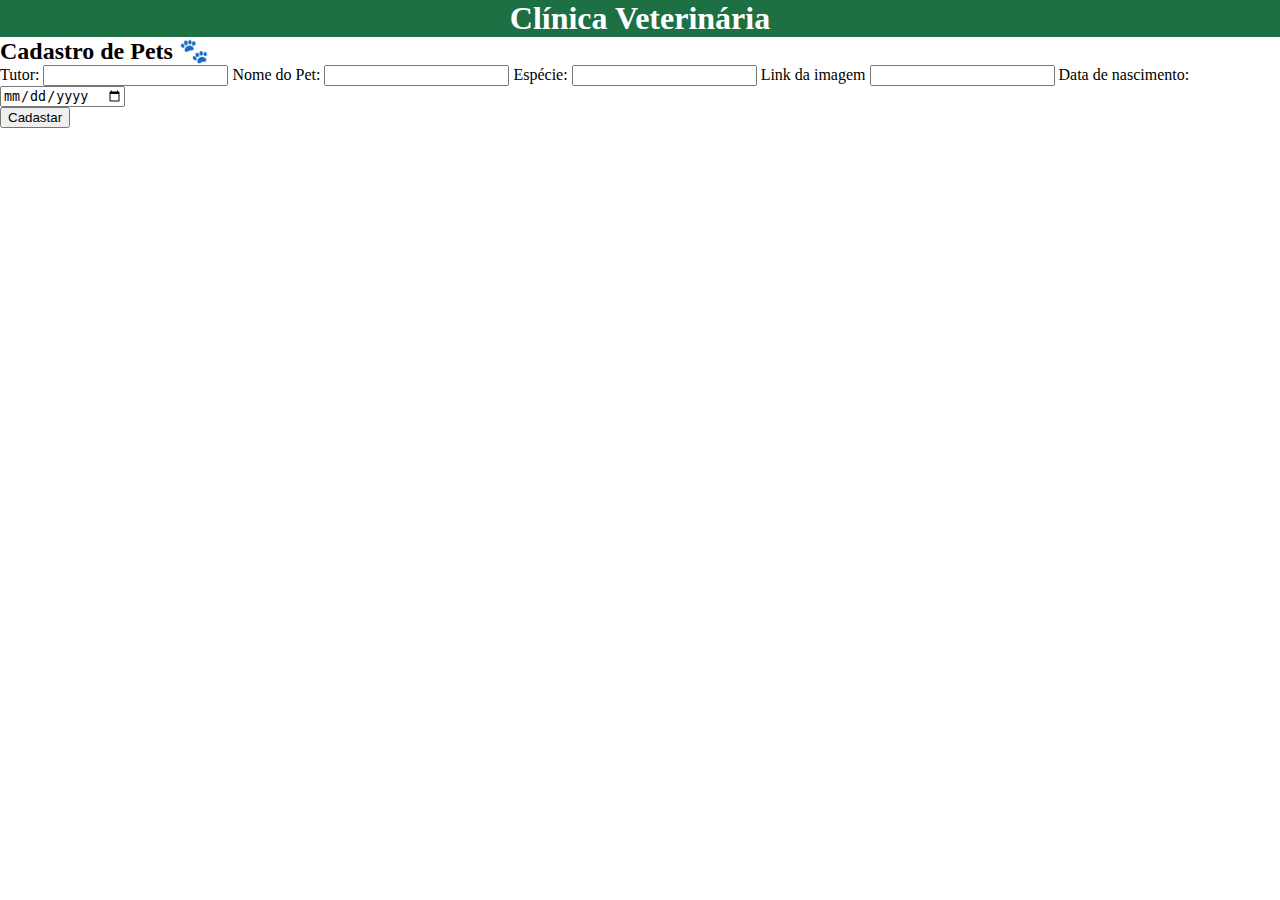
==== index.html @ 46f2b17f "feat: create function verificar" ====
<!DOCTYPE html>
<html lang="pt-BR">
<head>
    <meta charset="UTF-8">
    <meta name="viewport" content="width=device-width, initial-scale=1.0">
    <link rel="stylesheet" href="assets/css/style.css">
    <script src="assets/js/script.js"></script>
    <title>Cadastro de pets</title>
</head>
<body>
    <header style="background-color:#1d7044; text-align:center;" width="100%" height="50vh">
        <h1 id="header">Clínica Veterinária</h1>
    </header>
    <div id="container">
        <h2 id="titulo-principal">
            Cadastro de Pets 🐾
        </h2>
    
        <div id="input-container">
             <label for="input-tutor">Tutor:</label>
             <input type="text" id="input-tutor" name="input-tutor" class="input">

             <label for="input-name">Nome do Pet:</label>
             <input type="text" id="input-name" name="input-name" class="input">

             <label for="input-especie">Espécie:</label>
             <input type="text" id="input-especie" name="input-especie" class="input">
             
             <label for="input-imgLink">Link da imagem</label>
             <input type="text" id="input-imgLink" name="input-imgLink" class="input">
       
             <label for="input-nascimento">Data de nascimento:</label>
             <input type="date" id="input-nascimento" name="input-nascimento" class="input">

        <div id="msg"></div>
        <button id="botao-cadastrar"class="button" onclick="verificar()">Cadastar</button>
    </div>
    </div>
    <div id="containerLista">

    </div>
</body>
</html>
---- assets/css/style.css ----
*{
    margin: 0;
}
#header{
    color: white;
}
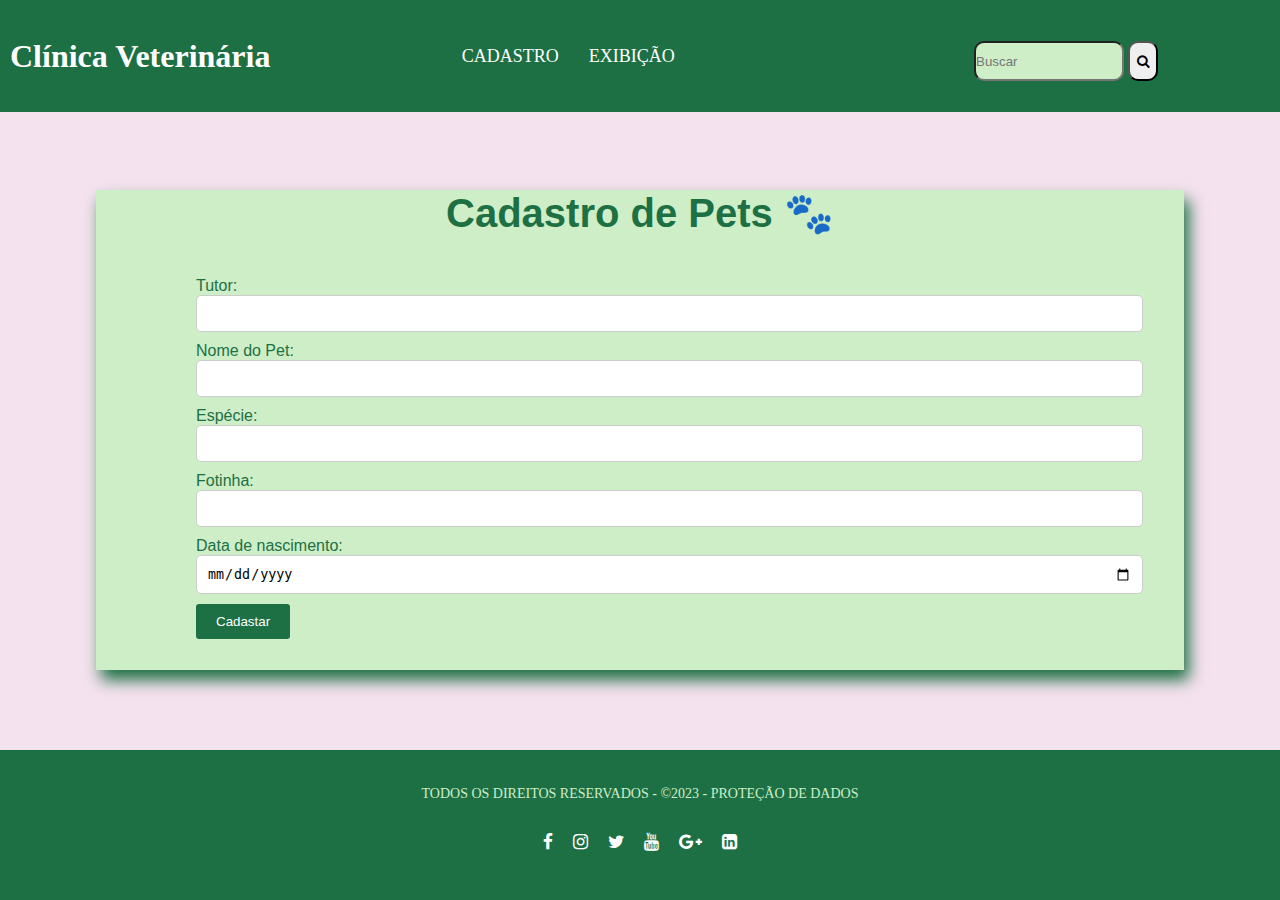
==== commit e4cc4bfd: "feat: function hidden" ====
--- a/index.html
+++ b/index.html
@@ -8,9 +8,7 @@
     <title>Cadastro de pets</title>
 </head>
 <body>
-    <header style="background-color:#1d7044; text-align:center;" width="100%" height="50vh">
-        <h1 id="header">Clínica Veterinária</h1>
-    </header>
+    <iframe src="./layouts/header.html" width="100%" frameborder="0" scrolling="0"></iframe>
     <div id="container">
         <h2 id="titulo-principal">
             Cadastro de Pets 🐾
@@ -26,18 +24,19 @@
              <label for="input-especie">Espécie:</label>
              <input type="text" id="input-especie" name="input-especie" class="input">
              
-             <label for="input-imgLink">Link da imagem</label>
+             <label for="input-imgLink">Fotinha:</label>
              <input type="text" id="input-imgLink" name="input-imgLink" class="input">
        
              <label for="input-nascimento">Data de nascimento:</label>
              <input type="date" id="input-nascimento" name="input-nascimento" class="input">
 
         <div id="msg"></div>
-        <button id="botao-cadastrar"class="button" onclick="verificar()">Cadastar</button>
+        <button id="botao-cadastrar"class="button" onclick="cadastrar()">Cadastar</button>
     </div>
     </div>
-    <div id="containerLista">
+    <div id="containerLista" class="hidden">
 
     </div>
+    <iframe width="100%"  src="./layouts/footer.html" frameborder="0" scrolling="0"></iframe>
 </body>
 </html>--- a/assets/css/style.css
+++ b/assets/css/style.css
@@ -3,4 +3,105 @@
 }
 #header{
     color: white;
+}
+.erro{
+    color: red;
+    text-align: center;
+}
+.sucesso{
+    color: green;
+    font-weight: bold;
+    text-align: center;
+}
+img{
+    width: 240px;
+    height: 140px;
+}
+
+#titulo-principal{
+    color: #1d7044;
+    text-align: center;
+    font-size: 40px;
+    margin-bottom: 2.5rem;
+}
+
+body {
+    font-family: 'Poppins', sans-serif;
+    background-color: rgb(245, 226, 239);
+    margin: 0;
+    padding: 0;
+    display: flex;
+    flex-direction: column;
+    width: 100%;
+    justify-content: center;
+    align-content: center;
+    align-items: center;
+    flex-wrap: nowrap;
+}
+
+#container{
+    background-color: #cdeec7;
+    width: 85%;
+    margin-top: 2.5rem;
+    margin-bottom: 5rem;
+    height: 30rem;
+    box-shadow: 5px 10px 15px #1d7044;
+    
+}
+#input-container{
+    margin-left: 100px;
+    width: 85%;
+}
+
+.button {
+    background-color: #1d7044;
+    color: white;
+    border: none;
+    text-align: center;
+    border-radius: 5px;
+    padding: 10px 20px;
+    cursor: pointer;
+}
+.input {
+    width: 100%;
+    padding: 10px;
+    margin-bottom: 10px;
+    border: 1px solid #ccc;
+    border-radius: 5px;
+}
+label{
+    color:#1d7044;
+}
+.button{
+    background-color: #1d7044;
+    color: #fff;
+    padding: 0.62rem 1.25rem;
+    border: none;
+    cursor: pointer;
+    border-radius: 3px;
+    transition: background-color 0.3s ease, transform 0.3s ease;
+}
+
+.button:hover{
+    background-color: #114b2c;
+    color: #fff;
+    transform: scale(1.02);
+}
+
+.petDetalhe{
+    margin-top: 5rem;
+    background-color: #cdeec7;
+    width: 20vw;
+    margin-bottom: 20px;
+    margin-right: 1rem;
+    height:  40vh;
+    box-shadow: 5px 10px 15px #1d7044;
+}
+
+#containerLista{
+    flex-direction: column; 
+}
+
+.hidden{
+    display: none;
 }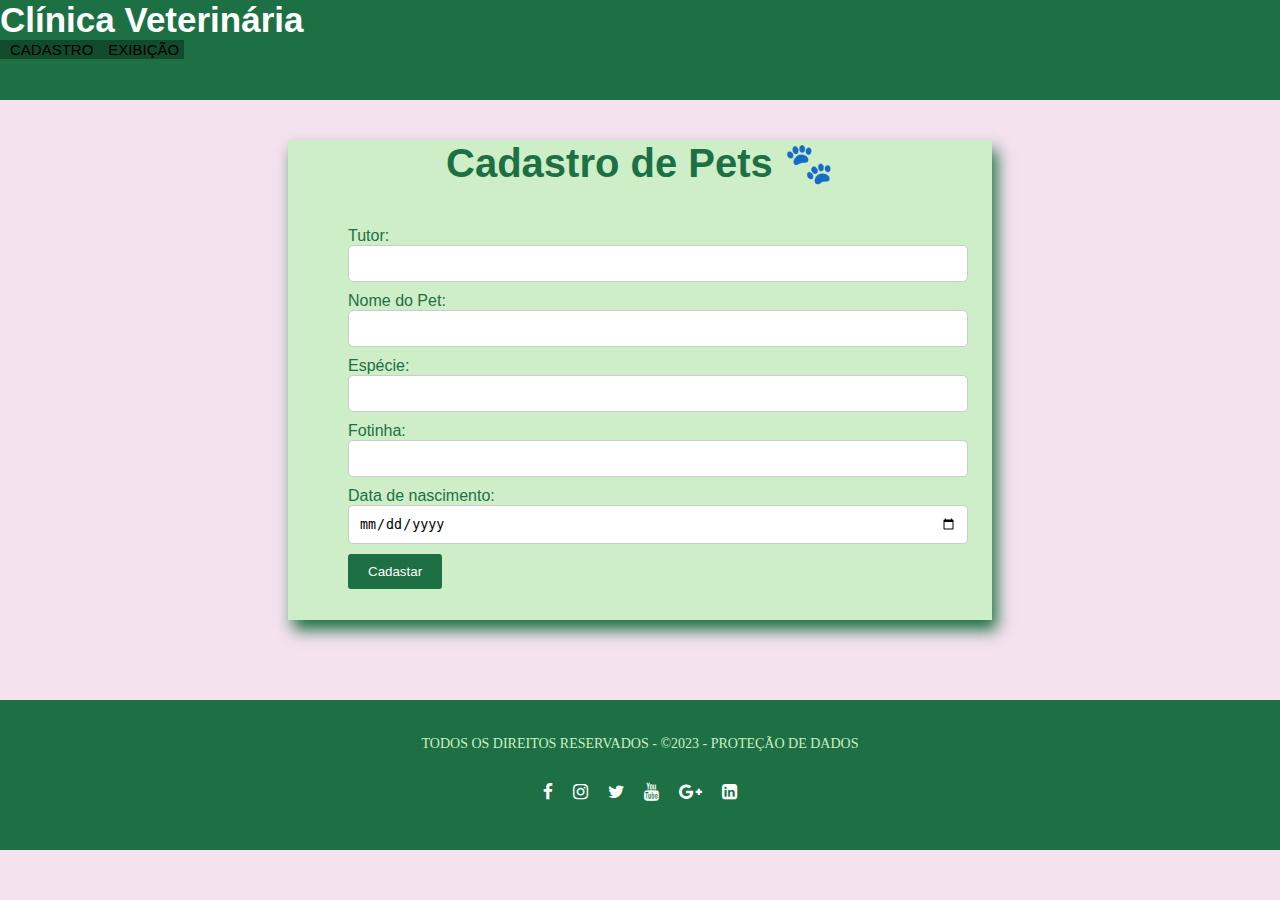
==== commit 711078bc: "feat: termino do projeto" ====
--- a/index.html
+++ b/index.html
@@ -8,7 +8,17 @@
     <title>Cadastro de pets</title>
 </head>
 <body>
-    <iframe src="./layouts/header.html" width="100%" frameborder="0" scrolling="0"></iframe>
+    <header>
+        <div id="header-container">
+            <div id="text-container">
+                <h1 id="h2-header">Clínica Veterinária</h1>
+            </div>
+            <div id="sub-textcontainer">
+            <button onclick="voltinha()" id="button-header" >CADASTRO</button>
+            <button onclick="voltinha2()" id="button-header">EXIBIÇÃO</button>
+        </div>
+    </div>
+</header>
     <div id="container">
         <h2 id="titulo-principal">
             Cadastro de Pets 🐾
--- a/assets/css/style.css
+++ b/assets/css/style.css
@@ -1,8 +1,42 @@
 *{
     margin: 0;
 }
-#header{
+h1{
     color: white;
+}
+header{
+    background-color: #1d7044;
+    width: 100%;
+    color: white;
+    padding: 0;
+    align-items: center;
+    height: 100px;
+}
+#h2-header{
+    font-size: 35px;
+    text-align: center;
+    justify-content: center;
+}
+#button-header{
+    border: none;
+    padding-left: 10px;
+    padding-right: 5px;
+    font-size: 15px;
+    background-color: #114b2c;
+}
+#buttonHeader{
+    display: flex;
+    flex-direction: column;
+    align-items: center;
+}
+#h2-header, button{
+    margin: 0;
+}
+#text-container{
+    display: flex;
+}
+#sub-textcontainer{
+    display: flex;
 }
 .erro{
     color: red;
@@ -41,7 +75,7 @@
 
 #container{
     background-color: #cdeec7;
-    width: 85%;
+    width: 55%;
     margin-top: 2.5rem;
     margin-bottom: 5rem;
     height: 30rem;
@@ -49,7 +83,7 @@
     
 }
 #input-container{
-    margin-left: 100px;
+    margin-left: 60px;
     width: 85%;
 }
 
@@ -91,17 +125,22 @@
 .petDetalhe{
     margin-top: 5rem;
     background-color: #cdeec7;
-    width: 20vw;
     margin-bottom: 20px;
-    margin-right: 1rem;
     height:  40vh;
+    margin-right: 10%; 
+    margin-left: 23%;
     box-shadow: 5px 10px 15px #1d7044;
+    width: 55%;
+    text-align: center;
+    text-align: justify;
 }
 
 #containerLista{
     flex-direction: column; 
+    justify-content: baseline;
+    width: 55%;
 }
 
-.hidden{
+ .hidden{
     display: none;
-}+}   